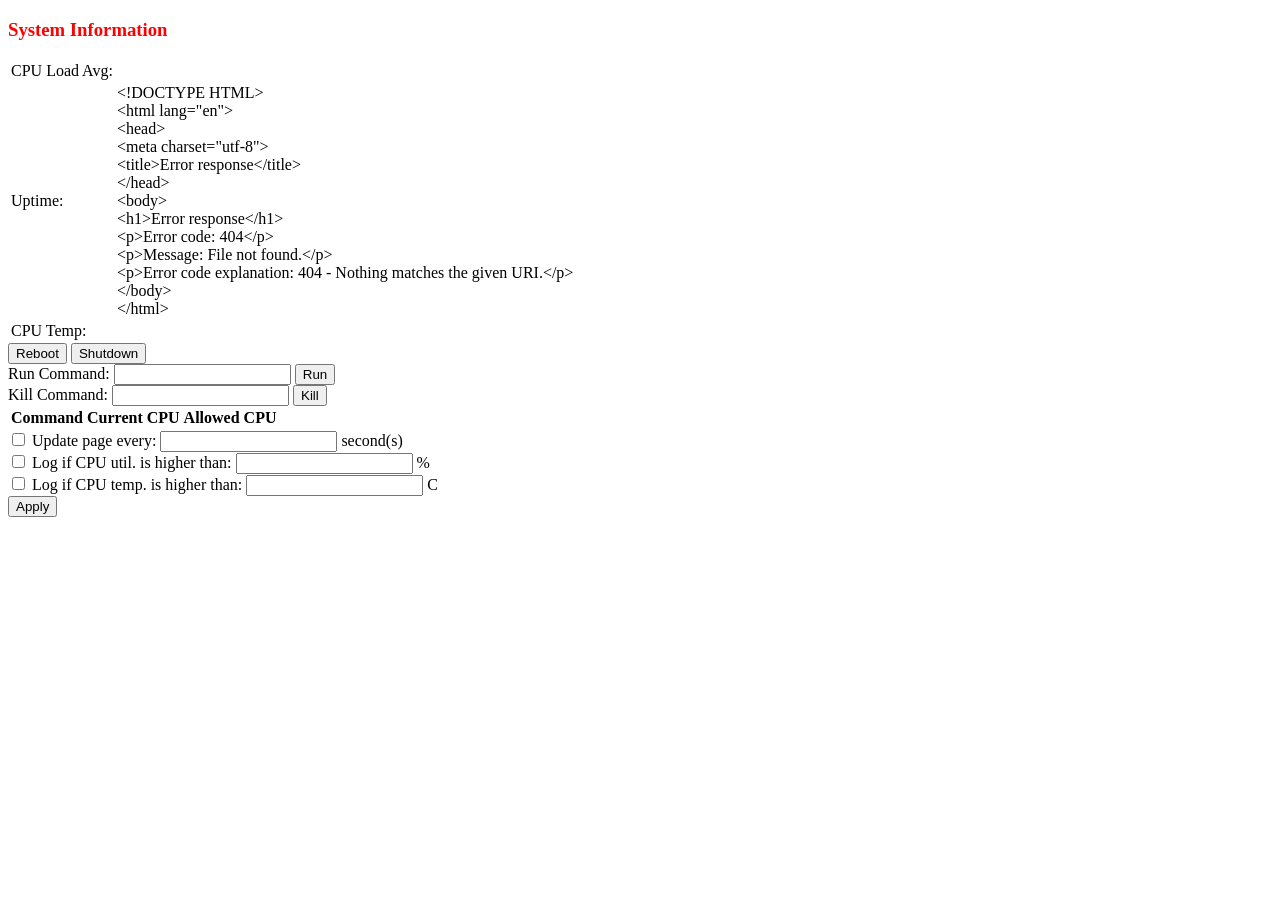
==== static/index.html @ d2c4a51d "initial commit" ====
<!DOCTYPE html>
<html lang="en">
  <head>
    <meta charset="UTF-8" />
    <meta name="viewport" content="width=device-width, initial-scale=1.0" />
    <title>Web Manager</title>

    <link rel="stylesheet" href="style.css" />
    <script src="index.js"></script>
  </head>

  <body>
    <div id="sys-info">
      <h3>System Information</h3>

      <table id="info-table">
        <tr>
          <td>CPU Load Avg:</td>
          <td id="cpu-load-info"></td>
        </tr>
        <tr>
          <td>Uptime:</td>
          <td id="uptime-info"></td>
        </tr>
        <tr>
          <td>CPU Temp:</td>
          <td id="cpu-temp-info"></td>
        </tr>
      </table>

      <form action="/" method="get">
        <input name="sys-cmd" type="submit" value="Reboot" />
        <input name="sys-cmd" type="submit" value="Shutdown" />
      </form>
    </div>

    <div id="commands">
      <form action="/" method="get">
        <label for="run-cmd">Run Command:</label>
        <input type="text" name="run-cmd" id="run-cmd" />
        <input type="submit" value="Run" />
        <br />
      </form>

      <form action="/" method="get">
        <label for="kill-cmd">Kill Command:</label>
        <input type="text" name="kill-cmd" id="kill-cmd" />
        <input type="submit" value="Kill" />
        <br />
      </form>
    </div>

    <div id="programs">
      <table id="program-table">
        <tr>
          <th>Command</th>
          <th>Current CPU</th>
          <th>Allowed CPU</th>
        </tr>
      </table>
    </div>

    <div id="settings">
      <form action="/" method="post">
        <input type="checkbox" name="" id="" />
        <label for="sec-set">Update page every:</label>
        <input type="text" name="sec-set" id="sec-set" />
        <label>second(s)</label>
        <br />

        <input type="checkbox" name="" id="" />
        <label for="util-set">Log if CPU util. is higher than:</label>
        <input type="text" name="util-set" id="util-set" />
        <label>%</label>
        <br />

        <input type="checkbox" name="" id="" />
        <label for="temp-set">Log if CPU temp. is higher than:</label>
        <input type="text" name="temp-set" id="temp-set" />
        <label>C</label>
        <br />

        <input type="submit" value="Apply" />
      </form>
    </div>

    <div id="logs"></div>
  </body>
</html>
---- static/style.css ----
h3 {
  color: red;
}
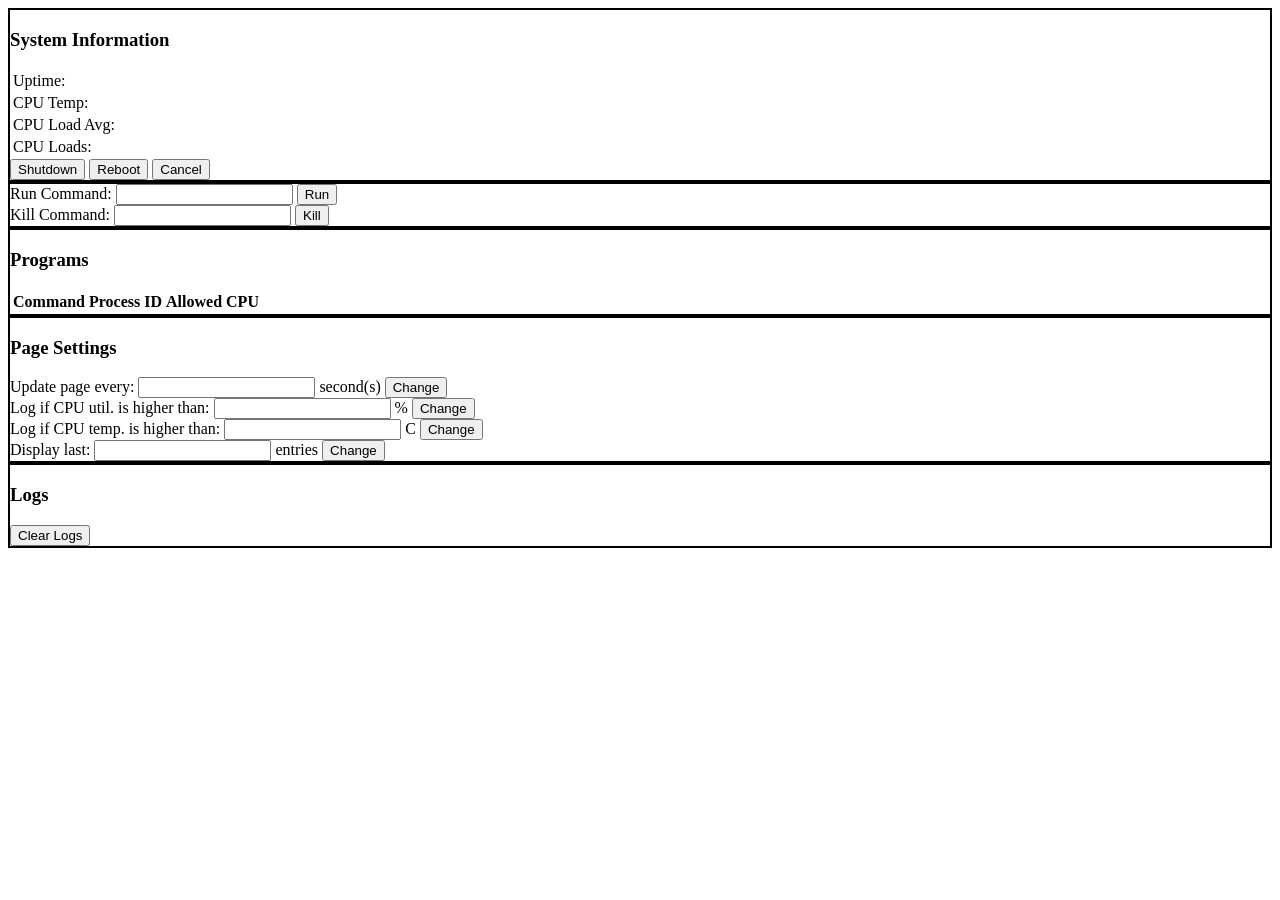
==== commit 93a642f9: "initial commit" ====
--- a/static/index.html
+++ b/static/index.html
@@ -10,80 +10,100 @@
   </head>
 
   <body>
-    <div id="sys-info">
+    <div class="box" id="sys-info">
       <h3>System Information</h3>
 
       <table id="info-table">
         <tr>
-          <td>CPU Load Avg:</td>
-          <td id="cpu-load-info"></td>
-        </tr>
-        <tr>
           <td>Uptime:</td>
-          <td id="uptime-info"></td>
+          <td id="uptime"></td>
         </tr>
         <tr>
           <td>CPU Temp:</td>
-          <td id="cpu-temp-info"></td>
+          <td id="cpu-temp"></td>
+        </tr>
+        <tr>
+          <td>CPU Load Avg:</td>
+          <td id="load-avg"></td>
+        </tr>
+        <tr>
+          <td>CPU Loads:</td>
+          <td id="cpu-loads"></td>
         </tr>
       </table>
 
-      <form action="/" method="get">
-        <input name="sys-cmd" type="submit" value="Reboot" />
-        <input name="sys-cmd" type="submit" value="Shutdown" />
+      <form action="/" method="post">
+        <button name="sys-cmd" value="s" type="submit">Shutdown</button>
+        <button name="sys-cmd" value="r" type="submit">Reboot</button>
+        <button name="sys-cmd" value="c" type="submit">Cancel</button>
       </form>
     </div>
 
-    <div id="commands">
-      <form action="/" method="get">
+    <div class="box" id="commands">
+      <form action="/" method="post">
         <label for="run-cmd">Run Command:</label>
         <input type="text" name="run-cmd" id="run-cmd" />
-        <input type="submit" value="Run" />
+        <button type="submit">Run</button>
         <br />
       </form>
 
-      <form action="/" method="get">
+      <form action="/" method="post">
         <label for="kill-cmd">Kill Command:</label>
         <input type="text" name="kill-cmd" id="kill-cmd" />
-        <input type="submit" value="Kill" />
+        <button type="submit">Kill</button>
         <br />
       </form>
     </div>
 
-    <div id="programs">
+    <div class="box" id="programs">
+      <h3>Programs</h3>
       <table id="program-table">
         <tr>
           <th>Command</th>
-          <th>Current CPU</th>
+          <th>Process ID</th>
           <th>Allowed CPU</th>
         </tr>
       </table>
     </div>
 
-    <div id="settings">
+    <div class="box" id="settings">
+      <h3>Page Settings</h3>
+
       <form action="/" method="post">
-        <input type="checkbox" name="" id="" />
         <label for="sec-set">Update page every:</label>
         <input type="text" name="sec-set" id="sec-set" />
         <label>second(s)</label>
-        <br />
+        <button type="submit">Change</button>
+      </form>
 
-        <input type="checkbox" name="" id="" />
+      <form action="/" method="post">
         <label for="util-set">Log if CPU util. is higher than:</label>
         <input type="text" name="util-set" id="util-set" />
         <label>%</label>
-        <br />
+        <button type="submit">Change</button>
+      </form>
 
-        <input type="checkbox" name="" id="" />
+      <form action="/" method="post">
         <label for="temp-set">Log if CPU temp. is higher than:</label>
         <input type="text" name="temp-set" id="temp-set" />
         <label>C</label>
-        <br />
+        <button type="submit">Change</button>
+      </form>
 
-        <input type="submit" value="Apply" />
+      <form action="/" method="post">
+        <label for="entry-set">Display last: </label>
+        <input type="text" name="entry-set" id="entry-set" />
+        <label>entries</label>
+        <button type="submit">Change</button>
       </form>
     </div>
 
-    <div id="logs"></div>
+    <div class="box" id="logs">
+      <h3>Logs</h3>
+      <form action="/" method="post">
+        <button name="clear-logs" type="submit">Clear Logs</button>
+      </form>
+      <div id="log"></div>
+    </div>
   </body>
 </html>
--- a/static/style.css
+++ b/static/style.css
@@ -1,3 +1,3 @@
-h3 {
-  color: red;
+.box {
+  border: 2px solid black;
 }
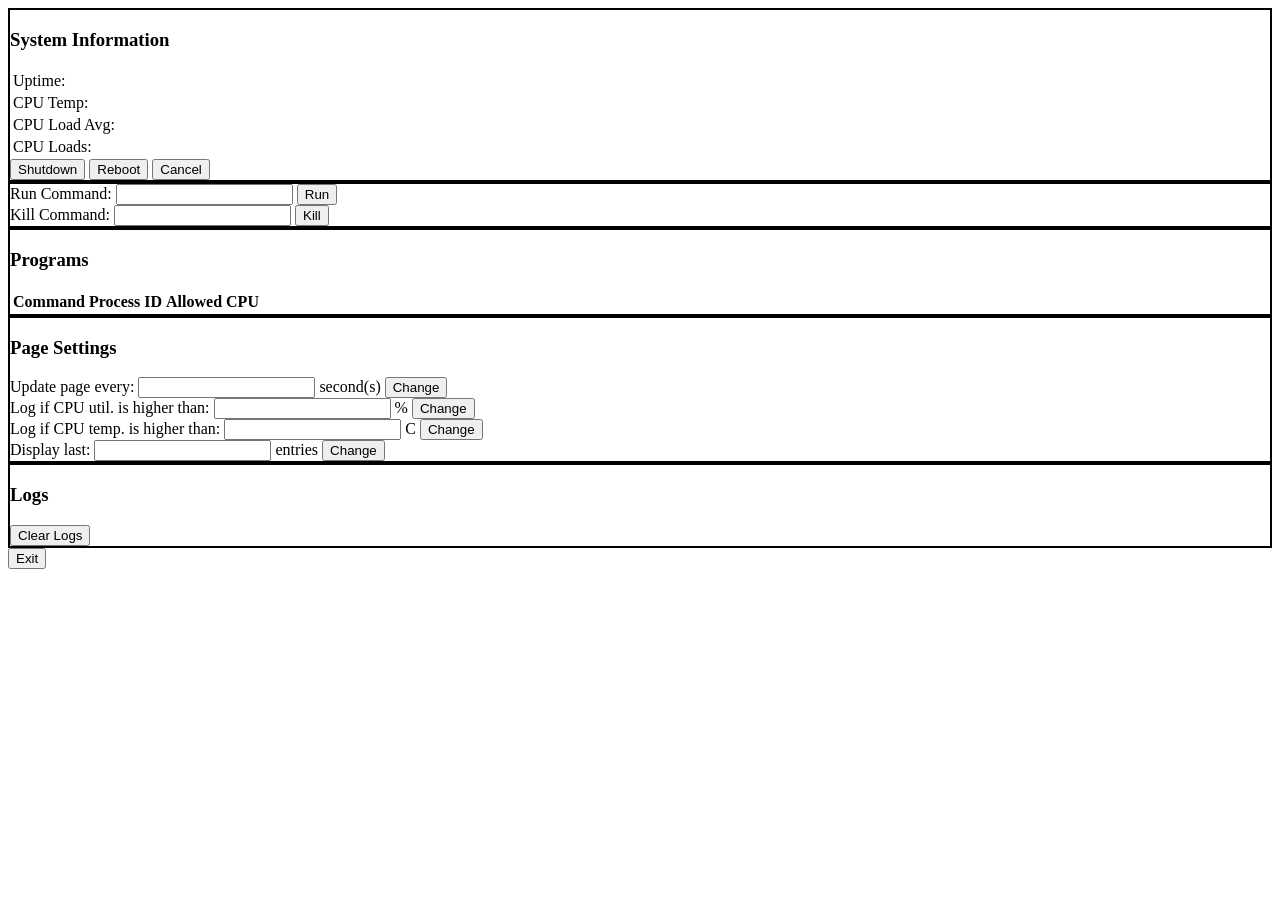
==== commit 15ab18ae: "initial commit" ====
--- a/static/index.html
+++ b/static/index.html
@@ -105,5 +105,9 @@
       </form>
       <div id="log"></div>
     </div>
+
+    <form action="/exit" method="post">
+      <button type="submit">Exit</button>
+    </form>
   </body>
 </html>
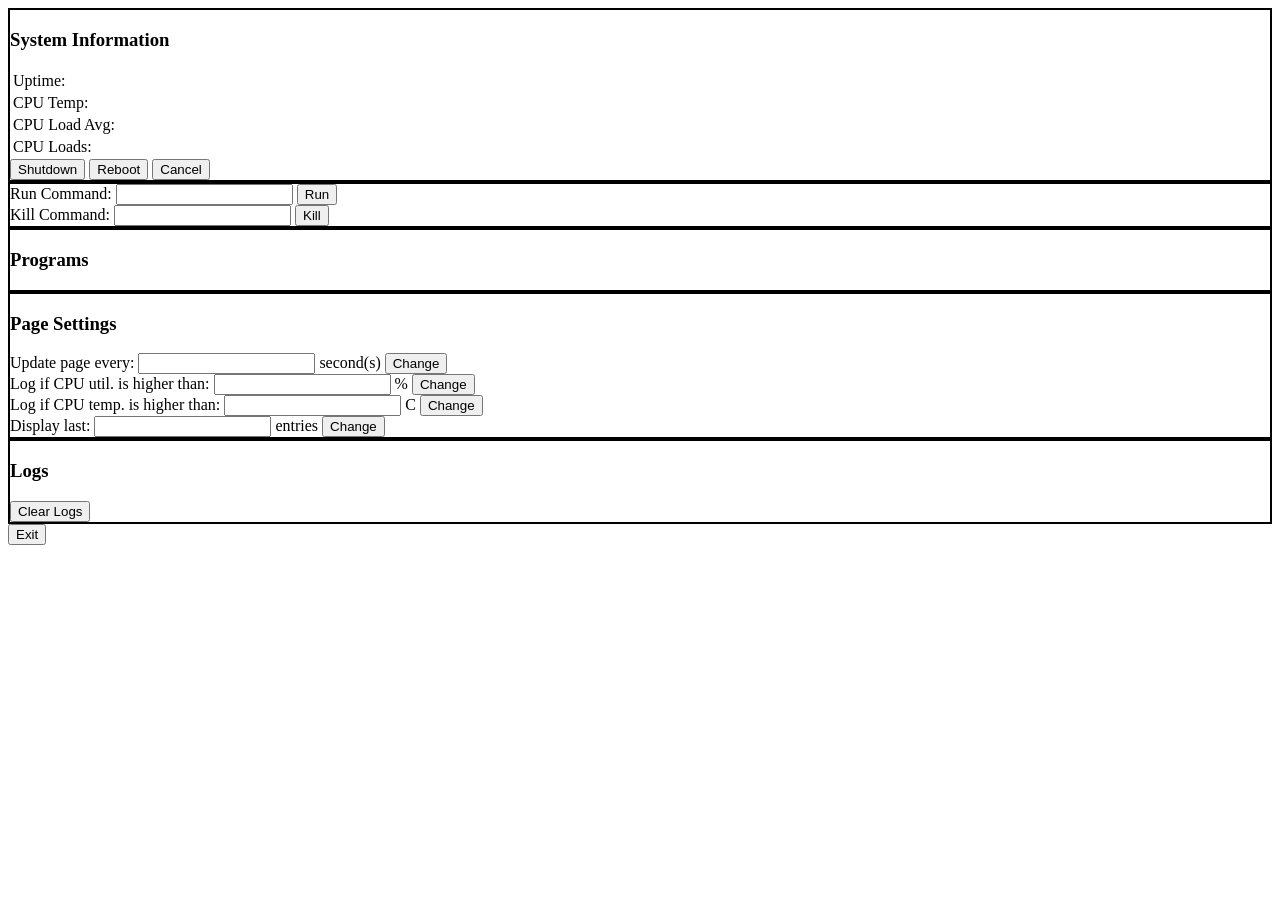
==== commit c624ee84: "initial commit" ====
--- a/static/index.html
+++ b/static/index.html
@@ -44,26 +44,18 @@
         <label for="run-cmd">Run Command:</label>
         <input type="text" name="run-cmd" id="run-cmd" />
         <button type="submit">Run</button>
-        <br />
       </form>
 
       <form action="/" method="post">
         <label for="kill-cmd">Kill Command:</label>
         <input type="text" name="kill-cmd" id="kill-cmd" />
         <button type="submit">Kill</button>
-        <br />
       </form>
     </div>
 
     <div class="box" id="programs">
       <h3>Programs</h3>
-      <table id="program-table">
-        <tr>
-          <th>Command</th>
-          <th>Process ID</th>
-          <th>Allowed CPU</th>
-        </tr>
-      </table>
+      <table id="program-table"></table>
     </div>
 
     <div class="box" id="settings">
